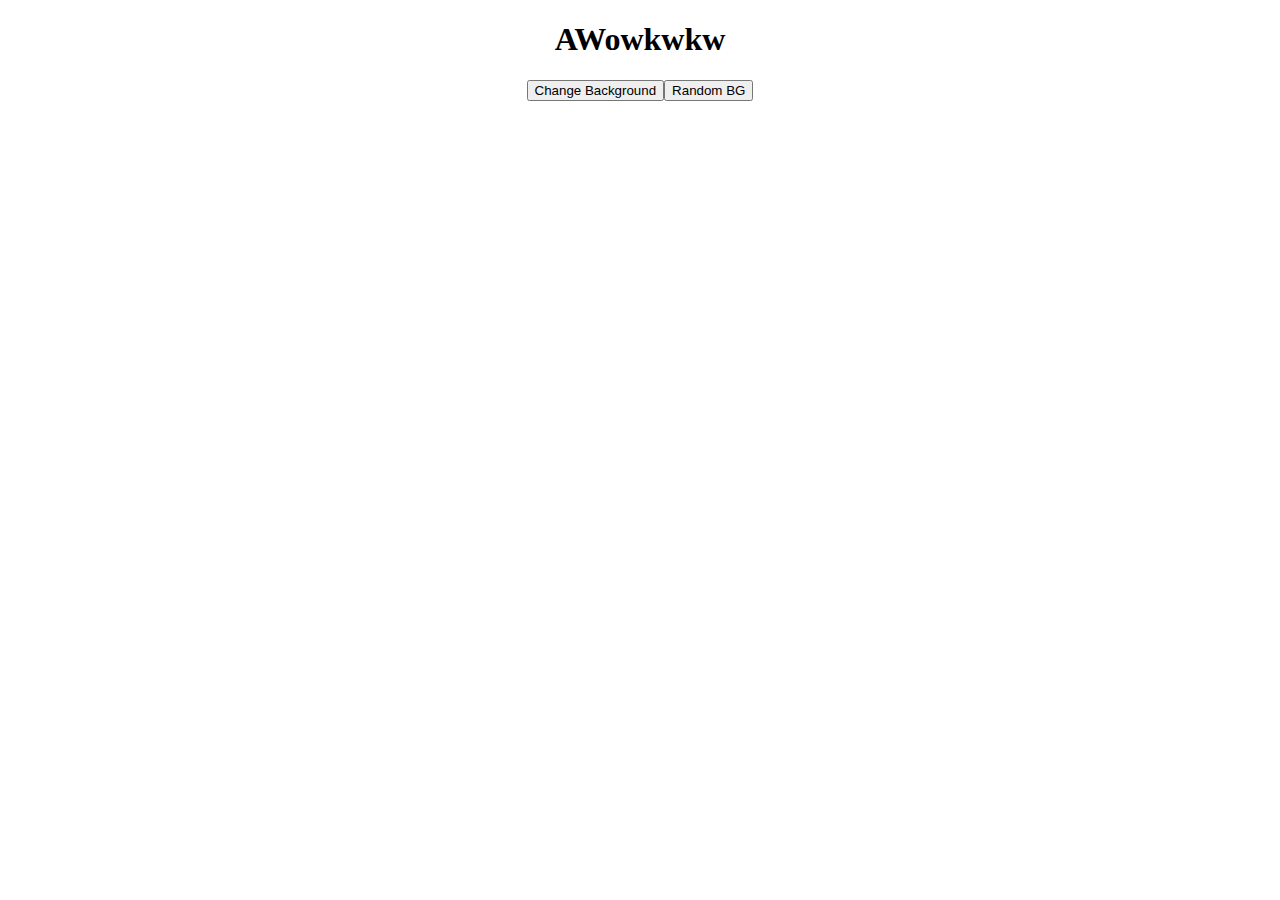
==== Day 9/index.html @ b816b81a "15.11.24" ====
<!DOCTYPE html>
<html lang="en">
<head>
    <meta charset="UTF-8">
    <meta name="viewport" content="width=device-width, initial-scale=1.0">
    <title>Document</title>
    <style>
        body{
            text-align: center;
        }
        .colorBg{
            background-color: tomato;
            color: #fff;
        }
    </style>
</head>
<body>
    <h1>AWowkwkw</h1>
    <button type="button" id="changeBg">Change Background</button>
    <script src="script.js"></script>
</body>
</html>
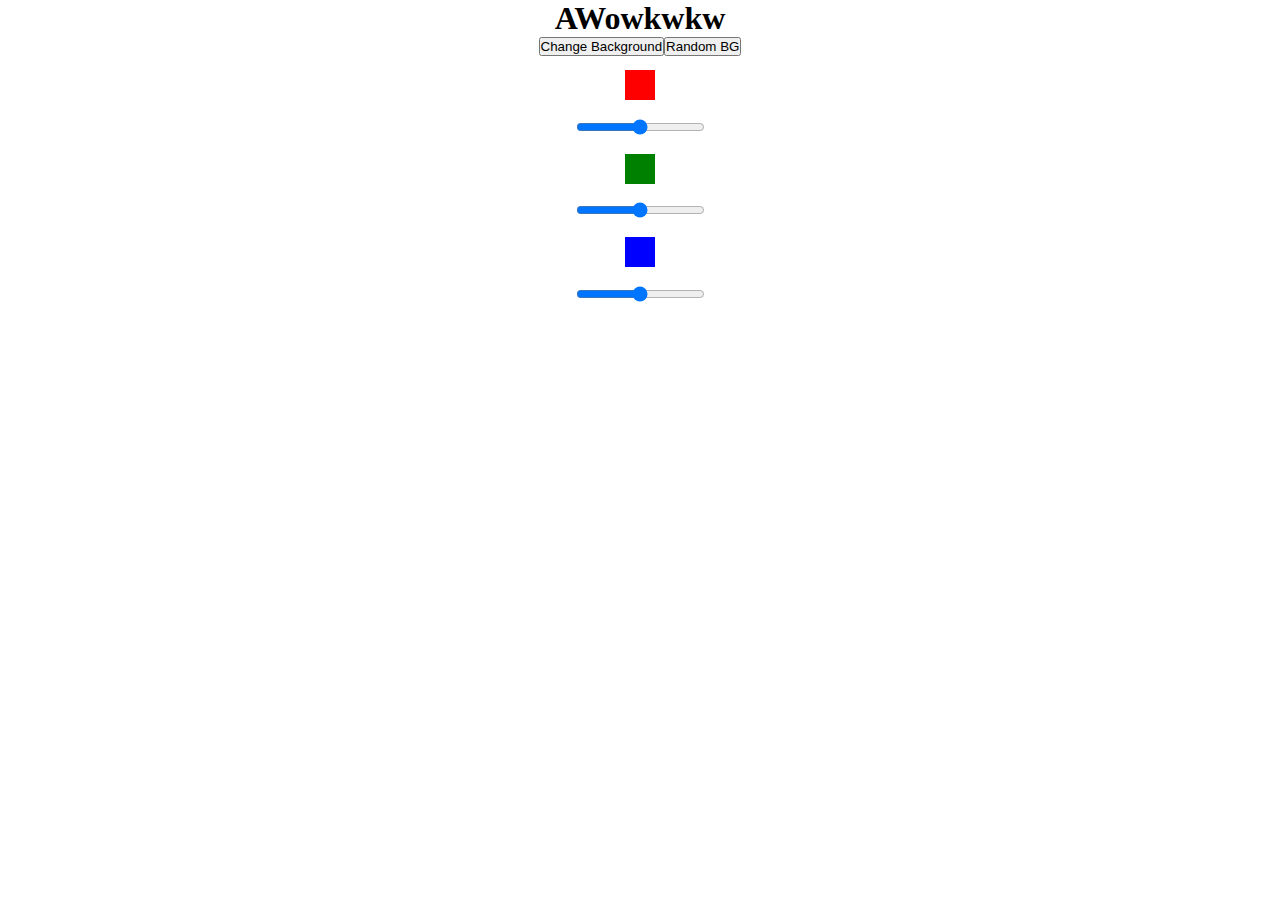
==== commit bdc6ec47: "16.11.24" ====
--- a/Day 9/index.html
+++ b/Day 9/index.html
@@ -1,22 +1,61 @@
 <!DOCTYPE html>
 <html lang="en">
-<head>
-    <meta charset="UTF-8">
-    <meta name="viewport" content="width=device-width, initial-scale=1.0">
+  <head>
+    <meta charset="UTF-8" />
+    <meta name="viewport" content="width=device-width, initial-scale=1.0" />
     <title>Document</title>
     <style>
-        body{
-            text-align: center;
-        }
-        .colorBg{
-            background-color: tomato;
-            color: #fff;
-        }
+      * {
+        padding: 0;
+        margin: 0;
+      }
+      body {
+        text-align: center;
+      }
+      .colorBg {
+        background-color: tomato;
+        color: #fff;
+      }
+      .rangeOption {
+        display: grid;
+        justify-content: center;
+        align-items: center;
+        height: 250px;
+      }
+
+      .red-box {
+        width: 30px;
+        height: 30px;
+        margin: 10px auto;
+        background-color: red;
+      }
+      .green-box {
+        width: 30px;
+        height: 30px;
+        margin: 10px auto;
+        background-color: green;
+      }
+      .blue-box {
+        width: 30px;
+        height: 30px;
+        margin: 10px auto;
+        background-color: blue;
+      }
     </style>
-</head>
-<body>
+  </head>
+  <body>
     <h1>AWowkwkw</h1>
     <button type="button" id="changeBg">Change Background</button>
+
+    <div class="rangeOption">
+      <div class="red-box"></div>
+      <input type="range" name="red" placeholder="n" />
+      <div class="green-box"></div>
+      <input type="range" name="green" placeholder="n" />
+      <div class="blue-box"></div>
+      <input type="range" name="blue" placeholder="n" />
+    </div>
+
     <script src="script.js"></script>
-</body>
-</html>+  </body>
+</html>
